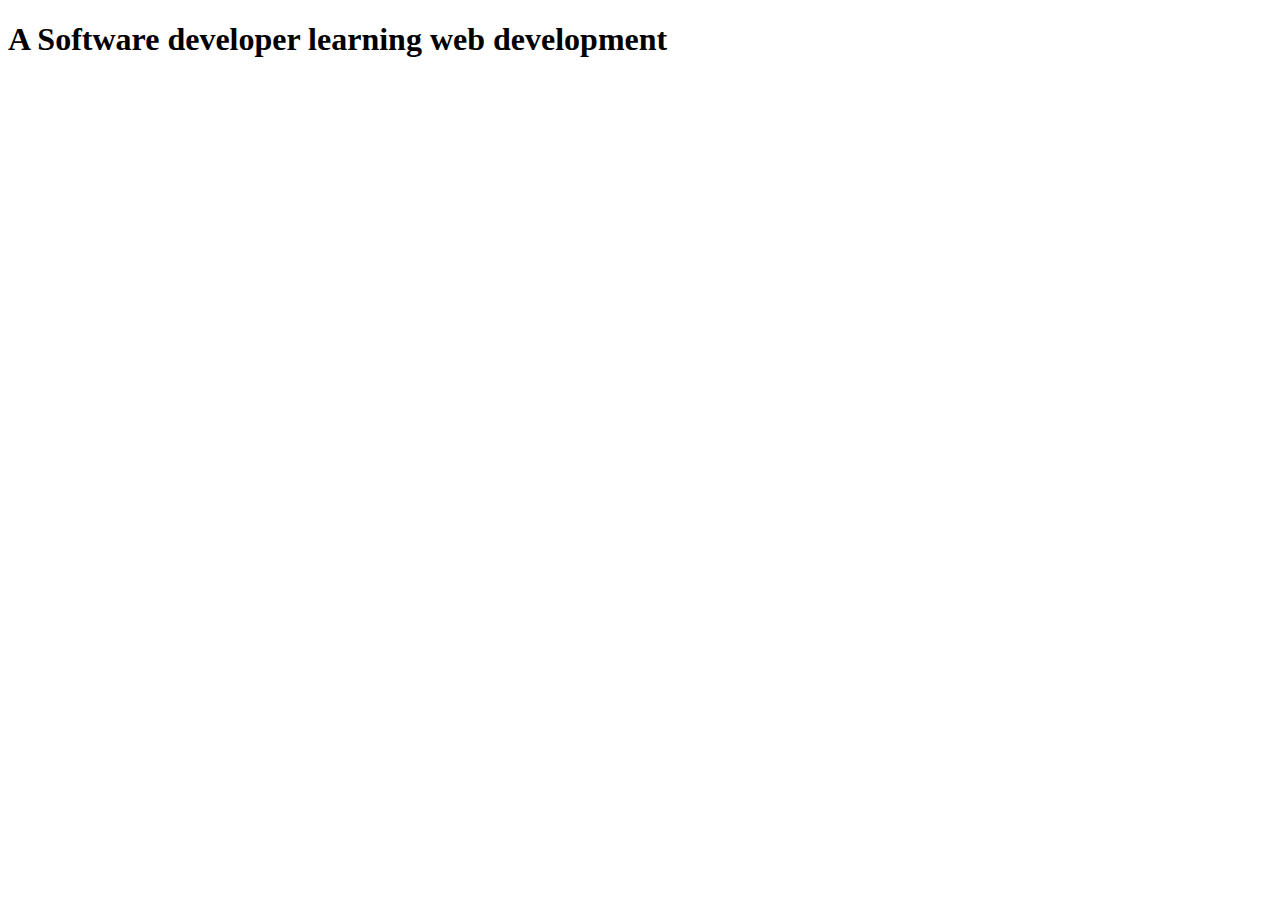
==== public/about.html @ bfdfd17a "My fist website" ====
<!DOCTYPE html>
<html lang="en">
<head>
    <meta charset="UTF-8">
    <meta name="viewport" content="width=device-width, initial-scale=1.0">
    <title>About me</title>
</head>
<body>
    <h1> A Software developer learning web development</h1>
</body>
</html>
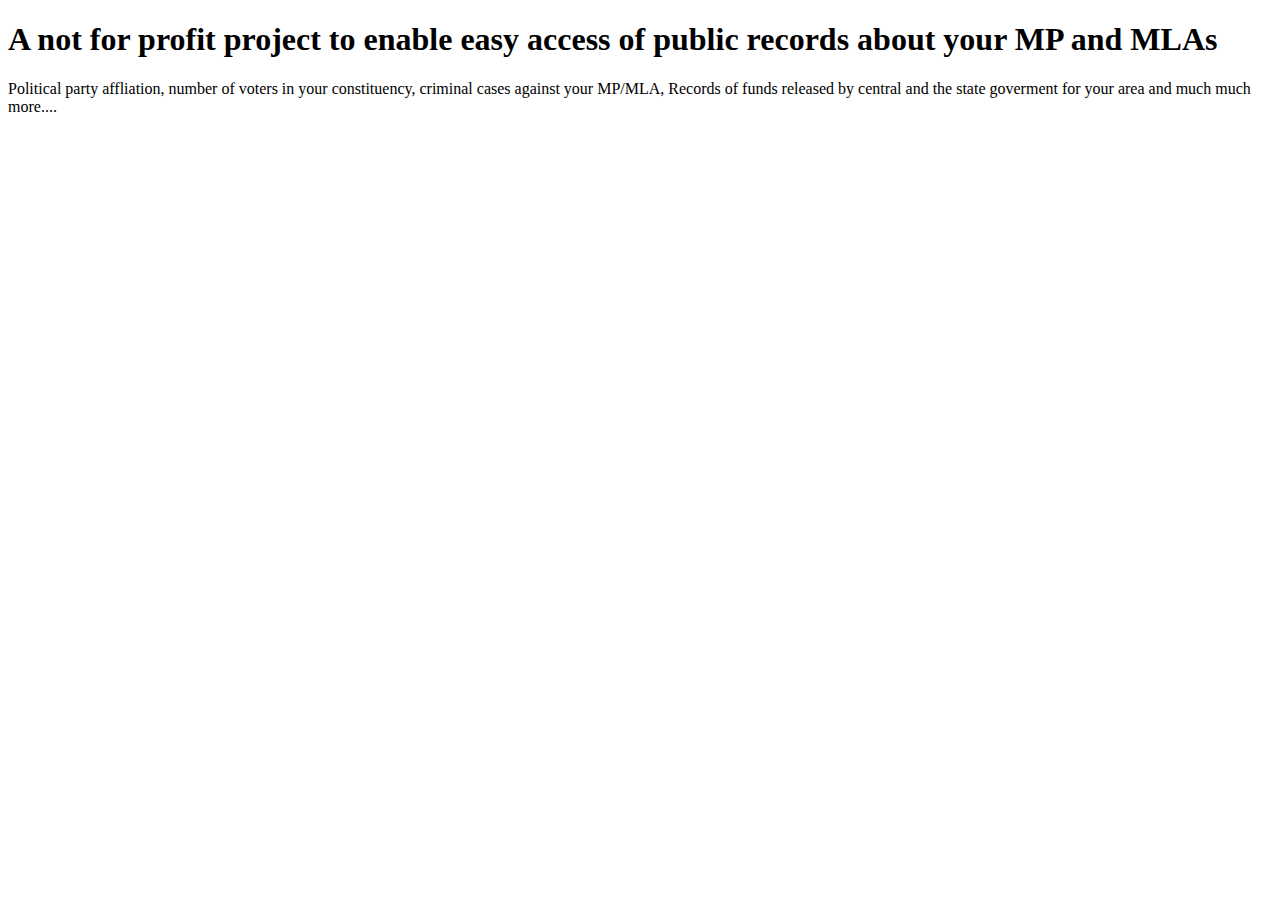
==== commit b9a9e4fc: "Draft for candidate details" ====
--- a/public/about.html
+++ b/public/about.html
@@ -6,6 +6,9 @@
     <title>About me</title>
 </head>
 <body>
-    <h1> A Software developer learning web development</h1>
+    <h1> A not for profit project to enable easy access of public records about your MP and MLAs</h1>
+    <p> Political party affliation, number of voters in your constituency, criminal cases against your MP/MLA, 
+        Records of funds released by central and the state goverment for your area and much much more....
+    </p>
 </body>
 </html>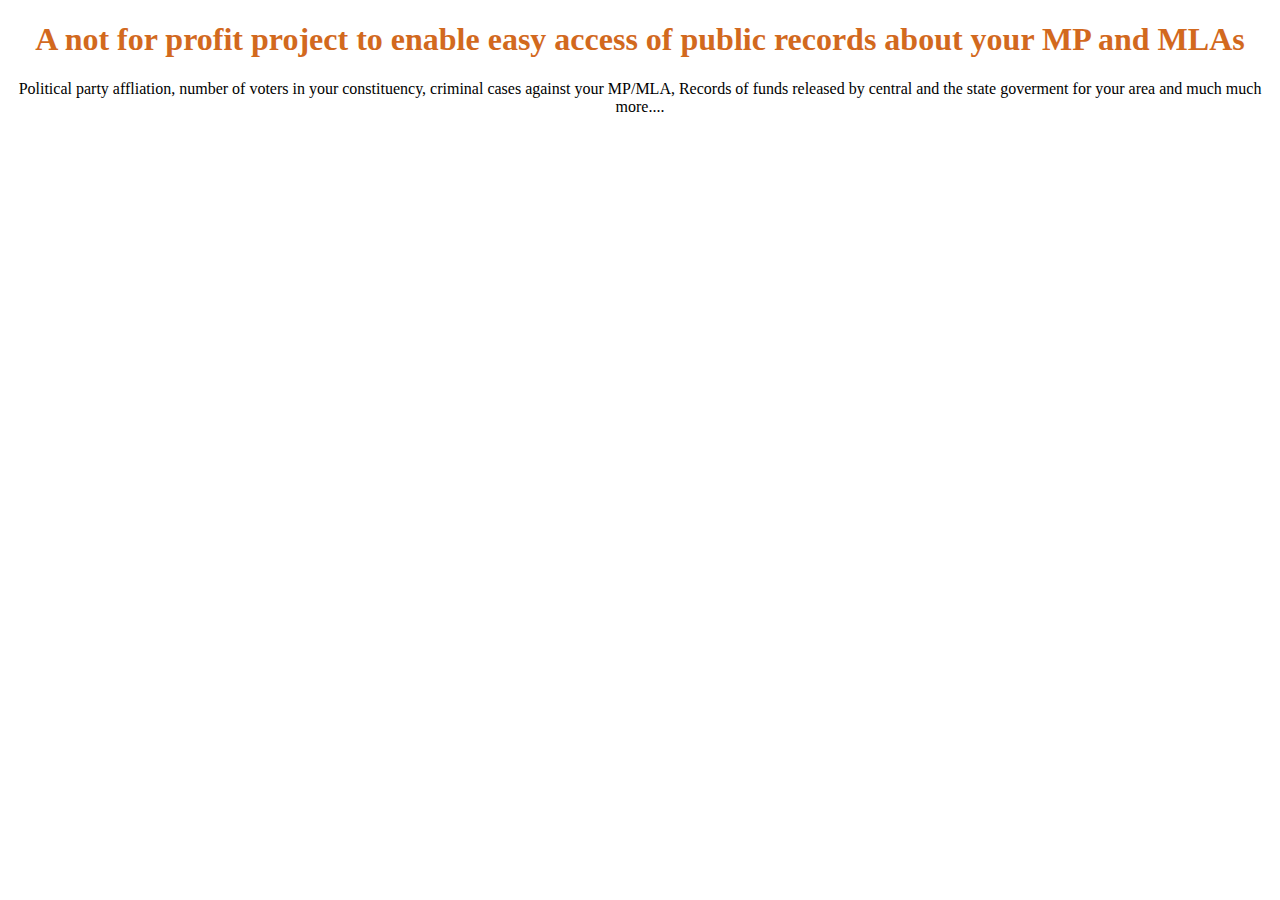
==== commit 1e5f355a: "added lil bit of css" ====
--- a/public/about.html
+++ b/public/about.html
@@ -4,6 +4,7 @@
     <meta charset="UTF-8">
     <meta name="viewport" content="width=device-width, initial-scale=1.0">
     <title>About me</title>
+    <link rel="stylesheet" href="../assets/about.css"
 </head>
 <body>
     <h1> A not for profit project to enable easy access of public records about your MP and MLAs</h1>
--- a/assets/about.css
+++ b/assets/about.css
@@ -0,0 +1,6 @@
+h1 {
+    color: chocolate;
+}
+* {
+    text-align: center;
+}